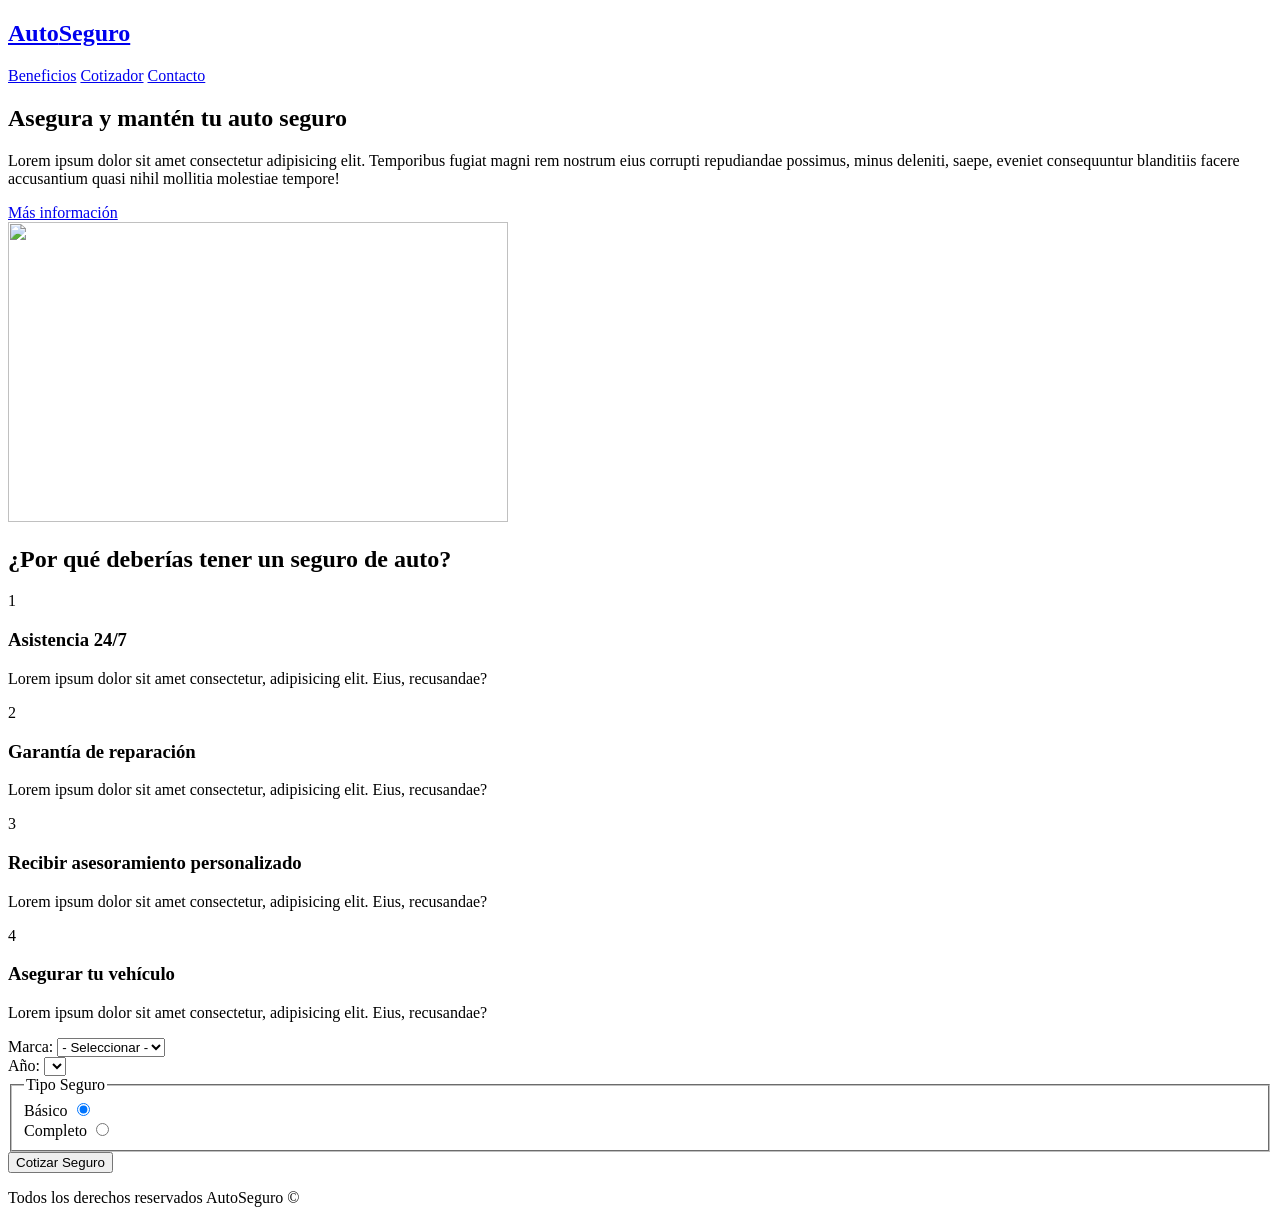
==== src/views/index.html @ 42bd1d28 "First commit" ====
<!DOCTYPE html>
<html lang="es">
  <head>
    <meta charset="UTF-8" />
    <meta http-equiv="X-UA-Compatible" content="IE=edge" />
    <meta name="viewport" content="width=device-width, initial-scale=1.0" />
    <title>AutoSeguro | Inicio</title>
    <link rel="preconnect" href="https://fonts.googleapis.com" />
    <link rel="preconnect" href="https://fonts.gstatic.com" crossorigin />
    <link
      href="https://fonts.googleapis.com/css2?family=Roboto:wght@300;400;700&display=swap"
      rel="stylesheet"
    />
    <link rel="stylesheet" href="styles/styles.css" />
  </head>
  <body>
    <header class="header">
      <div class="header__top-bar header__container">
        <h2 class="logo">
          <a href="index.html" class="logo__link">
            Auto<span class="logo__link--color">Seguro</span>
          </a>
        </h2>

        <nav class="nav">
          <a href="#" class="nav__link">Beneficios</a>
          <a href="#" class="nav__link">Cotizador</a>
          <a href="#" class="nav__link">Contacto</a>
        </nav>
      </div>
    </header>
    <section class="hero">
      <div class="hero__grid hero__container">
        <div class="hero__text">
          <h1 class="hero__heading">
            Asegura y mantén tu
            <span class="hero__heading--color">auto</span> seguro
          </h1>

          <p class="hero__description">
            Lorem ipsum dolor sit amet consectetur adipisicing elit. Temporibus
            fugiat magni rem nostrum eius corrupti repudiandae possimus, minus
            deleniti, saepe, eveniet consequuntur blanditiis facere accusantium
            quasi nihil mollitia molestiae tempore!
          </p>

          <a href="#" class="hero__btn">Más información</a>
        </div>
        <picture class="hero__picture">
          <source srcset=".avif" type="image/avif" />
          <source srcset=".webp" type="image/webp" />
          <img
            class="hero__img"
            loading="lazy"
            width="500"
            height="300"
            src=""
            alt=""
          />
        </picture>
      </div>
    </section>
    <section class="benefits benefits__container">
      <h2 class="benefits__heading">
        ¿Por qué deberías tener un seguro de auto?
      </h2>
      <div class="benefits__grid">
        <div class="benefit-card">
          <span  class="benefit-card__number">1</span>
          <h3 class="benefit-card__heading">Asistencia 24/7</h3>
          <p class="benefit-card__description">
            Lorem ipsum dolor sit amet consectetur, adipisicing elit. Eius,
            recusandae?
          </p>
        </div>
        <div class="benefit-card">
          <span  class="benefit-card__number">2</span>
          <h3 class="benefit-card__heading">Garantía de reparación</h3>
          <p class="benefit-card__description">
            Lorem ipsum dolor sit amet consectetur, adipisicing elit. Eius,
            recusandae?
          </p>
        </div>
        <div class="benefit-card">
          <span  class="benefit-card__number">3</span>
          <h3 class="benefit-card__heading">
            Recibir asesoramiento personalizado
          </h3>
          <p class="benefit-card__description">
            Lorem ipsum dolor sit amet consectetur, adipisicing elit. Eius,
            recusandae?
          </p>
        </div>
        <div class="benefit-card">
          <span  class="benefit-card__number">4</span>
          <h3 class="benefit-card__heading">Asegurar tu vehículo</h3>
          <p class="benefit-card__description">
            Lorem ipsum dolor sit amet consectetur, adipisicing elit. Eius,
            recusandae?
          </p>
        </div>
      </div>
    </section>

    <div class="container mx-auto">
      <div id="contenido" class="pb-10">
        <form class="mt-10 max-w-lg mx-auto" action="#" id="cotizar-seguro">
          <div class="flex items-center mb-5">
            <label class="font-bold uppercase mr-2 w-20" for="marca"
              >Marca:</label
            >
            <select class="flex-1 bg-gray-100 p-3 appearance-none" id="marca">
              <option value="">- Seleccionar -</option>
              <option value="1">Americano</option>
              <option value="2">Asiatico</option>
              <option value="3">Europeo</option>
            </select>
          </div>
          <div class="flex items-center mb-5">
            <label class="font-bold uppercase mr-2 w-20" for="year">Año:</label>
            <select
              class="flex-1 bg-gray-100 p-3 appearance-none"
              id="year"
            ></select>
          </div>
          <fieldset>
            <legend class="font-bold uppercase text-2xl text-center w-full">
              Tipo Seguro
            </legend>

            <div class="flex justify-around mt-5">
              <div>
                <label class="font-bold uppercase mr-2">Básico</label>
                <input type="radio" name="tipo" value="basico" checked />
              </div>
              <div>
                <label class="font-bold uppercase mr-2">Completo</label>
                <input type="radio" name="tipo" value="completo" />
              </div>
            </div>
          </fieldset>

          <div id="cargando" class="hidden">
            <div class="spinner">
              <div class="rect1"></div>
              <div class="rect2"></div>
              <div class="rect3"></div>
              <div class="rect4"></div>
              <div class="rect5"></div>
            </div>
          </div>
          <div id="resultado"></div>
          <div class="flex justify-center py-4">
            <button
              type="submit"
              class="mx-auto bg-teal-500 hover:bg-teal-700 text-white font-bold py-2 px-20 rounded"
            >
              Cotizar Seguro
            </button>
          </div>
        </form>
      </div>
    </div>

    <footer class="footer">
      <p class="footer__copy">
        Todos los derechos reservados AutoSeguro &copy;
      </p>
    </footer>

    <script src="./js/main.js"></script>
  </body>
</html>
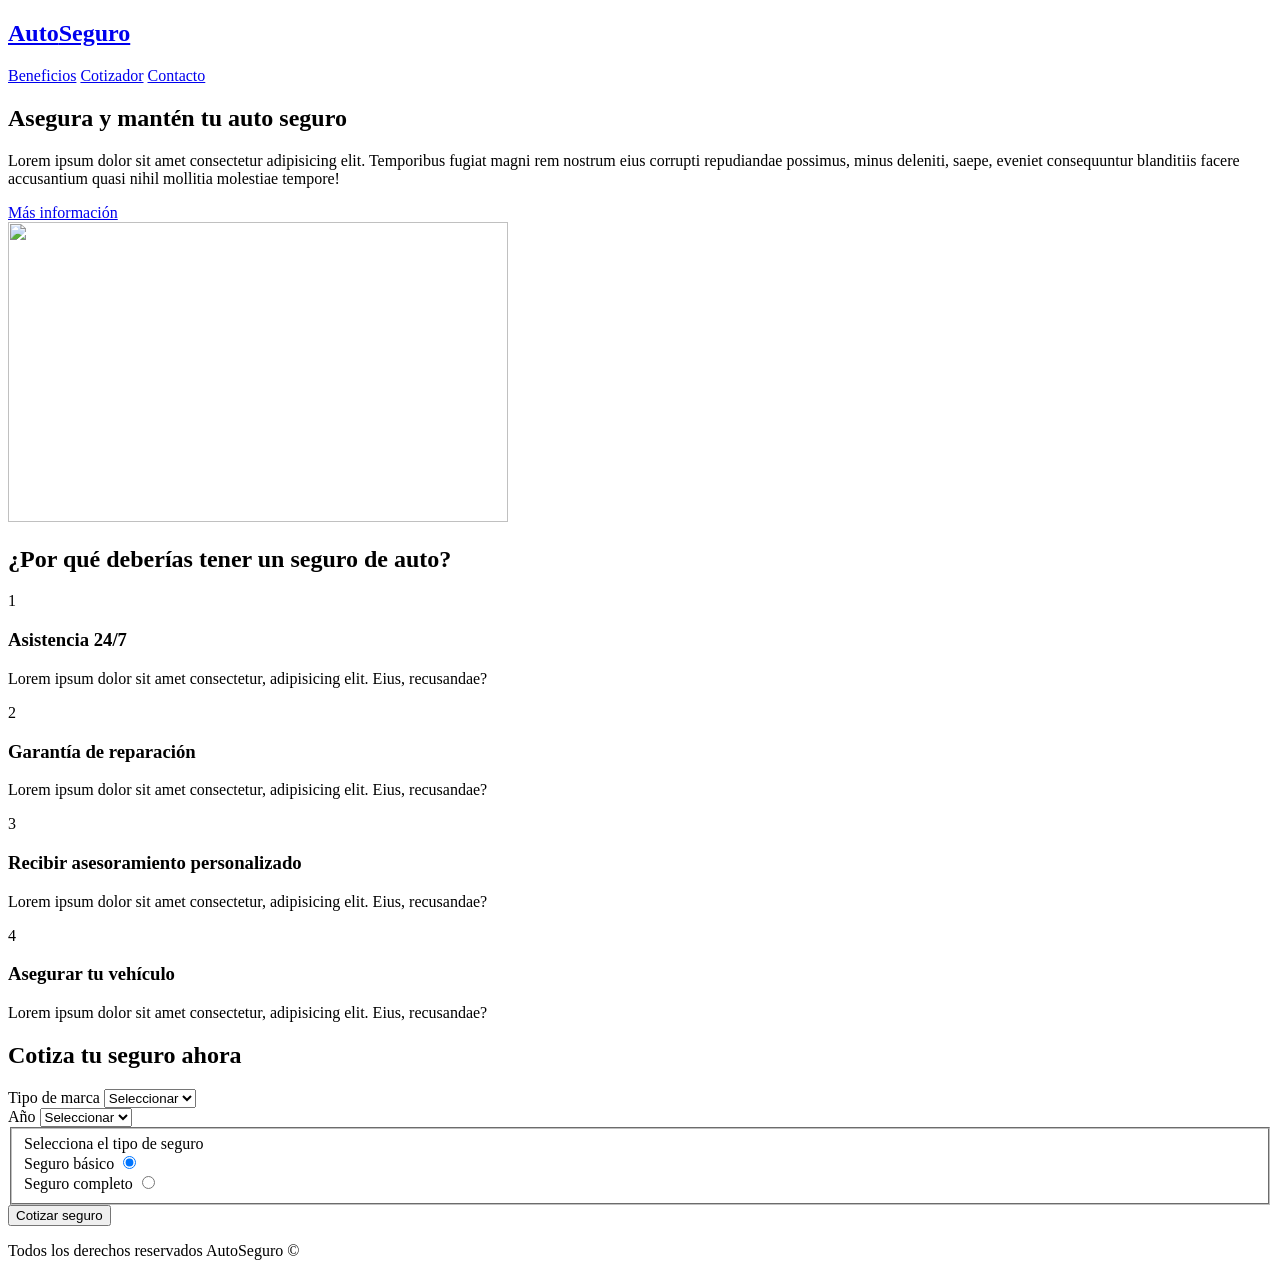
==== commit 234616cb: "Pruebas" ====
--- a/src/views/index.html
+++ b/src/views/index.html
@@ -66,7 +66,7 @@
       </h2>
       <div class="benefits__grid">
         <div class="benefit-card">
-          <span  class="benefit-card__number">1</span>
+          <span class="benefit-card__number">1</span>
           <h3 class="benefit-card__heading">Asistencia 24/7</h3>
           <p class="benefit-card__description">
             Lorem ipsum dolor sit amet consectetur, adipisicing elit. Eius,
@@ -74,7 +74,7 @@
           </p>
         </div>
         <div class="benefit-card">
-          <span  class="benefit-card__number">2</span>
+          <span class="benefit-card__number">2</span>
           <h3 class="benefit-card__heading">Garantía de reparación</h3>
           <p class="benefit-card__description">
             Lorem ipsum dolor sit amet consectetur, adipisicing elit. Eius,
@@ -82,7 +82,7 @@
           </p>
         </div>
         <div class="benefit-card">
-          <span  class="benefit-card__number">3</span>
+          <span class="benefit-card__number">3</span>
           <h3 class="benefit-card__heading">
             Recibir asesoramiento personalizado
           </h3>
@@ -92,7 +92,7 @@
           </p>
         </div>
         <div class="benefit-card">
-          <span  class="benefit-card__number">4</span>
+          <span class="benefit-card__number">4</span>
           <h3 class="benefit-card__heading">Asegurar tu vehículo</h3>
           <p class="benefit-card__description">
             Lorem ipsum dolor sit amet consectetur, adipisicing elit. Eius,
@@ -101,45 +101,46 @@
         </div>
       </div>
     </section>
+    <section class="quotation quotation__container">
+      <h2 class="quotation__heading">Cotiza tu seguro ahora</h2>
 
-    <div class="container mx-auto">
-      <div id="contenido" class="pb-10">
-        <form class="mt-10 max-w-lg mx-auto" action="#" id="cotizar-seguro">
-          <div class="flex items-center mb-5">
-            <label class="font-bold uppercase mr-2 w-20" for="marca"
-              >Marca:</label
-            >
-            <select class="flex-1 bg-gray-100 p-3 appearance-none" id="marca">
-              <option value="">- Seleccionar -</option>
-              <option value="1">Americano</option>
-              <option value="2">Asiatico</option>
-              <option value="3">Europeo</option>
-            </select>
+      <form class="quotation-form" action="#" id="quote-insurance">
+        <div class="quotation-form__field">
+          <label for="brand" class="quotation-form__label">Tipo de marca</label>
+          <select class="quotation-form__select" id="brand">
+            <option value="">Seleccionar</option>
+            <option value="1">Americano</option>
+            <option value="2">Asiatico</option>
+            <option value="3">Europeo</option>
+          </select>
+        </div>
+        <div class="quotation-form__field">
+          <label for="year" class="quotation-form__label">Año</label>
+          <select class="quotation-form__select" id="year">
+            <option value="">Seleccionar</option>
+          </select>
+        </div>
+        <fieldset class="quotation-form__field">
+          <label class="quotation-form__label"
+            >Selecciona el tipo de seguro</label
+          >
+          <div class="">
+            <div>
+              <label for="">Seguro básico</label>
+              <input type="radio" name="type" value="basic-insurance" checked />
+            </div>
+            <div>
+              <label for="">Seguro completo</label>
+              <input type="radio" name="type" value="accident-insurance" />
+            </div>
           </div>
-          <div class="flex items-center mb-5">
-            <label class="font-bold uppercase mr-2 w-20" for="year">Año:</label>
-            <select
-              class="flex-1 bg-gray-100 p-3 appearance-none"
-              id="year"
-            ></select>
-          </div>
-          <fieldset>
-            <legend class="font-bold uppercase text-2xl text-center w-full">
-              Tipo Seguro
-            </legend>
-
-            <div class="flex justify-around mt-5">
-              <div>
-                <label class="font-bold uppercase mr-2">Básico</label>
-                <input type="radio" name="tipo" value="basico" checked />
-              </div>
-              <div>
-                <label class="font-bold uppercase mr-2">Completo</label>
-                <input type="radio" name="tipo" value="completo" />
-              </div>
-            </div>
-          </fieldset>
-
+        </fieldset>
+        <div class="quotation-form__field">
+          <button type="submit" class="quotation-form__btn">
+            Cotizar seguro
+          </button>
+        </div>
+        <div class="quotation-form__results" id="results">
           <div id="cargando" class="hidden">
             <div class="spinner">
               <div class="rect1"></div>
@@ -149,19 +150,9 @@
               <div class="rect5"></div>
             </div>
           </div>
-          <div id="resultado"></div>
-          <div class="flex justify-center py-4">
-            <button
-              type="submit"
-              class="mx-auto bg-teal-500 hover:bg-teal-700 text-white font-bold py-2 px-20 rounded"
-            >
-              Cotizar Seguro
-            </button>
-          </div>
-        </form>
-      </div>
-    </div>
-
+        </div>
+      </form>
+    </section>
     <footer class="footer">
       <p class="footer__copy">
         Todos los derechos reservados AutoSeguro &copy;
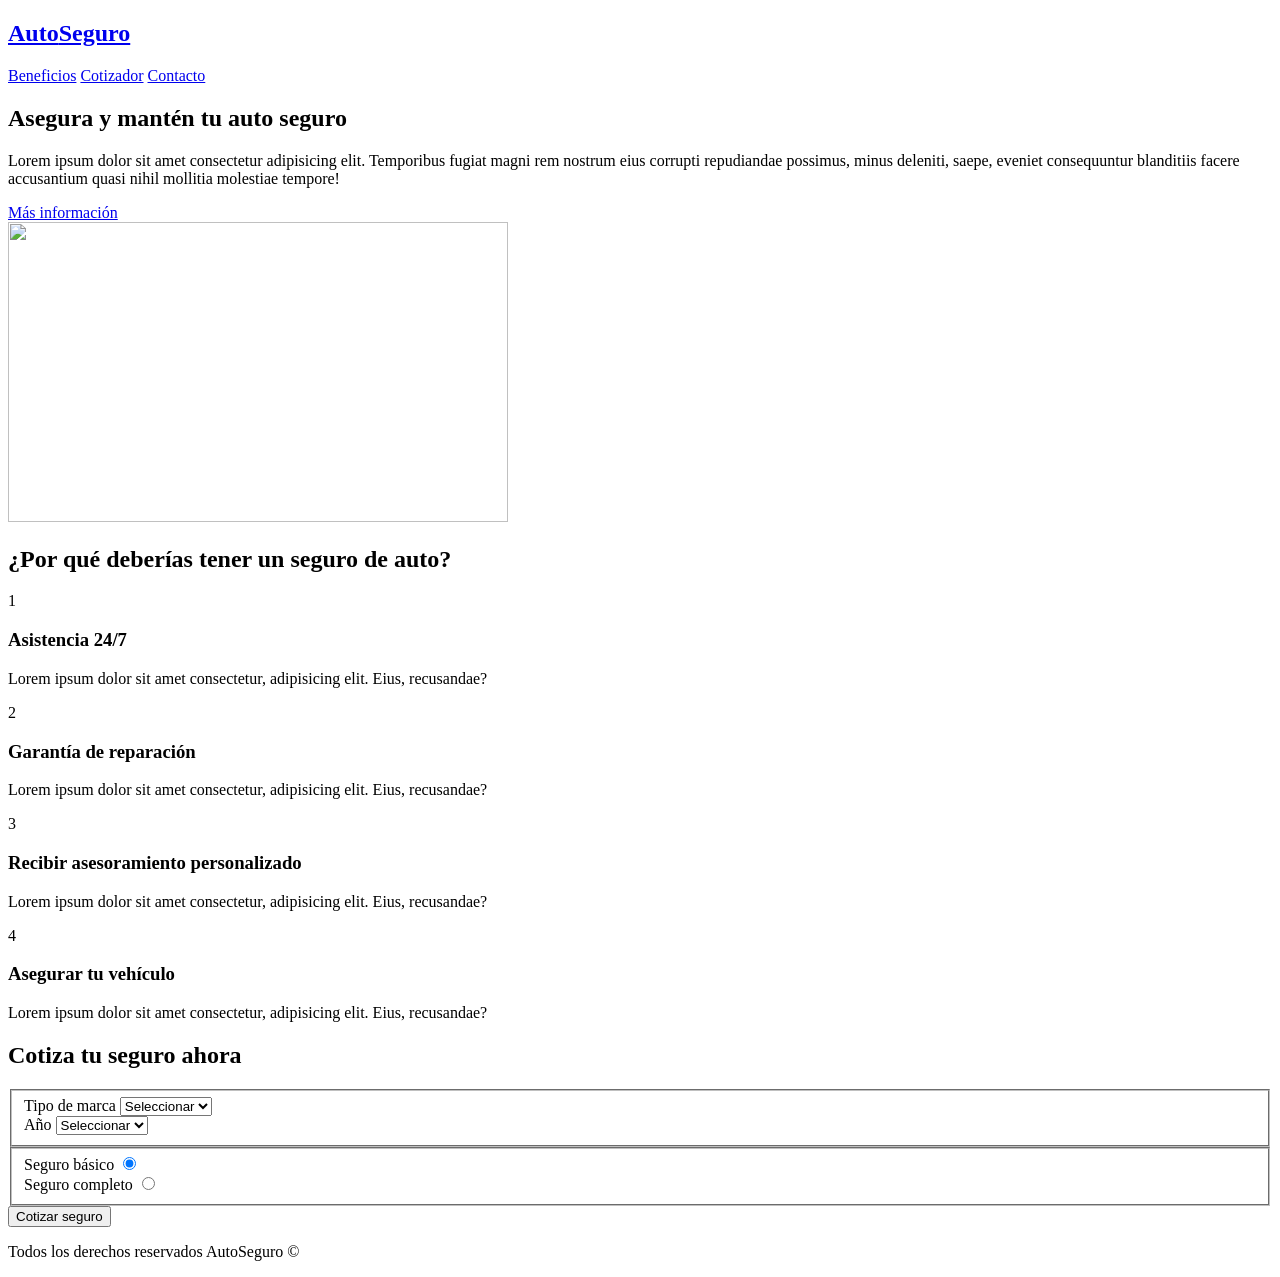
==== commit 92c109dd: "Diseño del formulario casi finalizado" ====
--- a/src/views/index.html
+++ b/src/views/index.html
@@ -105,53 +105,68 @@
       <h2 class="quotation__heading">Cotiza tu seguro ahora</h2>
 
       <form class="quotation-form" action="#" id="quote-insurance">
-        <div class="quotation-form__field">
-          <label for="brand" class="quotation-form__label">Tipo de marca</label>
-          <select class="quotation-form__select" id="brand">
-            <option value="">Seleccionar</option>
-            <option value="1">Americano</option>
-            <option value="2">Asiatico</option>
-            <option value="3">Europeo</option>
-          </select>
-        </div>
-        <div class="quotation-form__field">
-          <label for="year" class="quotation-form__label">Año</label>
-          <select class="quotation-form__select" id="year">
-            <option value="">Seleccionar</option>
-          </select>
-        </div>
-        <fieldset class="quotation-form__field">
-          <label class="quotation-form__label"
-            >Selecciona el tipo de seguro</label
-          >
-          <div class="">
-            <div>
-              <label for="">Seguro básico</label>
-              <input type="radio" name="type" value="basic-insurance" checked />
-            </div>
-            <div>
-              <label for="">Seguro completo</label>
-              <input type="radio" name="type" value="accident-insurance" />
-            </div>
+        <fieldset class="quotation-form__fieldset">
+          <div class="quotation-form__field">
+            <label for="brand" class="quotation-form__label"
+              >Tipo de marca</label
+            >
+            <select class="quotation-form__select" id="brand">
+              <option value="">Seleccionar</option>
+              <option value="1">Americano</option>
+              <option value="2">Asiatico</option>
+              <option value="3">Europeo</option>
+            </select>
+          </div>
+          <div class="quotation-form__field">
+            <label for="year" class="quotation-form__label">Año</label>
+            <select class="quotation-form__select" id="year">
+              <option value="">Seleccionar</option>
+            </select>
           </div>
         </fieldset>
-        <div class="quotation-form__field">
-          <button type="submit" class="quotation-form__btn">
-            Cotizar seguro
-          </button>
-        </div>
-        <div class="quotation-form__results" id="results">
-          <div id="cargando" class="hidden">
-            <div class="spinner">
-              <div class="rect1"></div>
-              <div class="rect2"></div>
-              <div class="rect3"></div>
-              <div class="rect4"></div>
-              <div class="rect5"></div>
-            </div>
+        <fieldset class="quotation-form__fieldset">
+          <div class="quotation-form__field quotation-form__field--radio">
+            <label for="basic" class="quotation-form__label"
+              >Seguro básico</label
+            >
+            <input
+              class="quotation-form__input"
+              type="radio"
+              name="type"
+              value="basic"
+              id="basic"
+              checked
+            />
+          </div>
+          <div class="quotation-form__field quotation-form__field--radio">
+            <label for="complete" class="quotation-form__label"
+              >Seguro completo</label
+            >
+            <input
+              class="quotation-form__input"
+              type="radio"
+              name="type"
+              value="complete"
+              id="complete"
+            />
+          </div>
+        </fieldset>
+        <button type="submit" class="quotation-form__btn">
+          Cotizar seguro
+        </button>
+      </form>
+
+      <div class="quotation-form__results" id="results">
+        <div id="cargando" class="">
+          <div class="spinner">
+            <div class="rect1"></div>
+            <div class="rect2"></div>
+            <div class="rect3"></div>
+            <div class="rect4"></div>
+            <div class="rect5"></div>
           </div>
         </div>
-      </form>
+      </div>
     </section>
     <footer class="footer">
       <p class="footer__copy">
